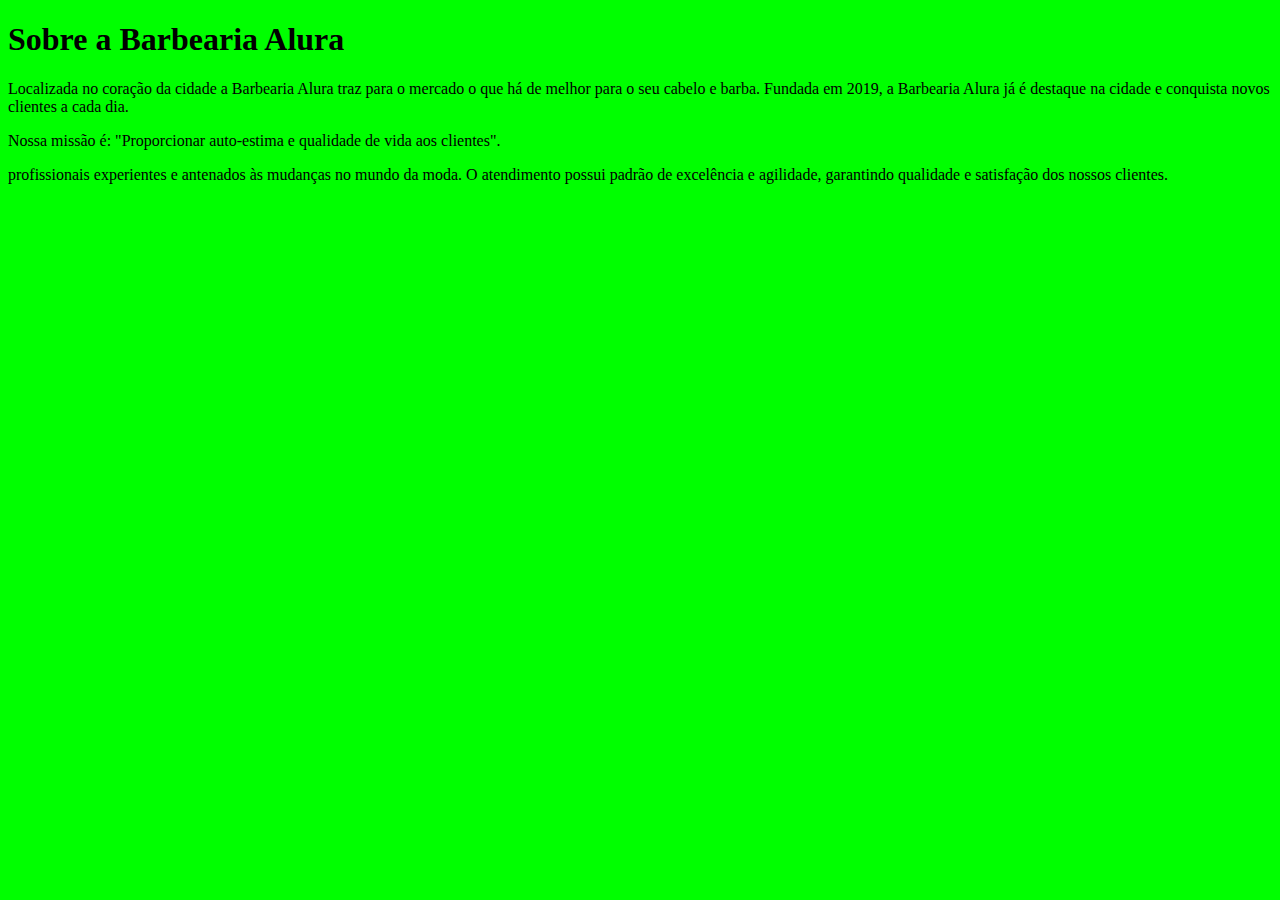
==== index.html @ 6e9e1528 "Add files via upload" ====
<!DOCTYPE html>
<html>
    <head>
        <meta charset="UTF-8">
        <title>Barbearia Alura</title>
        <style>
            body{background:#00ff00;}
        </style>
    </head>
    <body style="background-color1: red;">
        <h1>Sobre a Barbearia Alura</h1>

            <p>Localizada no coração da cidade a Barbearia Alura traz para o mercado o que há de melhor para o seu cabelo e barba. Fundada em 2019, a Barbearia Alura já é destaque na cidade e conquista novos clientes a cada dia.</p>
          
            <p>Nossa missão é: "Proporcionar auto-estima e qualidade de vida aos clientes".</p>
            
            <p>profissionais experientes e antenados às mudanças no mundo da moda. O atendimento possui padrão de excelência e agilidade, garantindo qualidade e satisfação dos nossos clientes.</p>
</html>
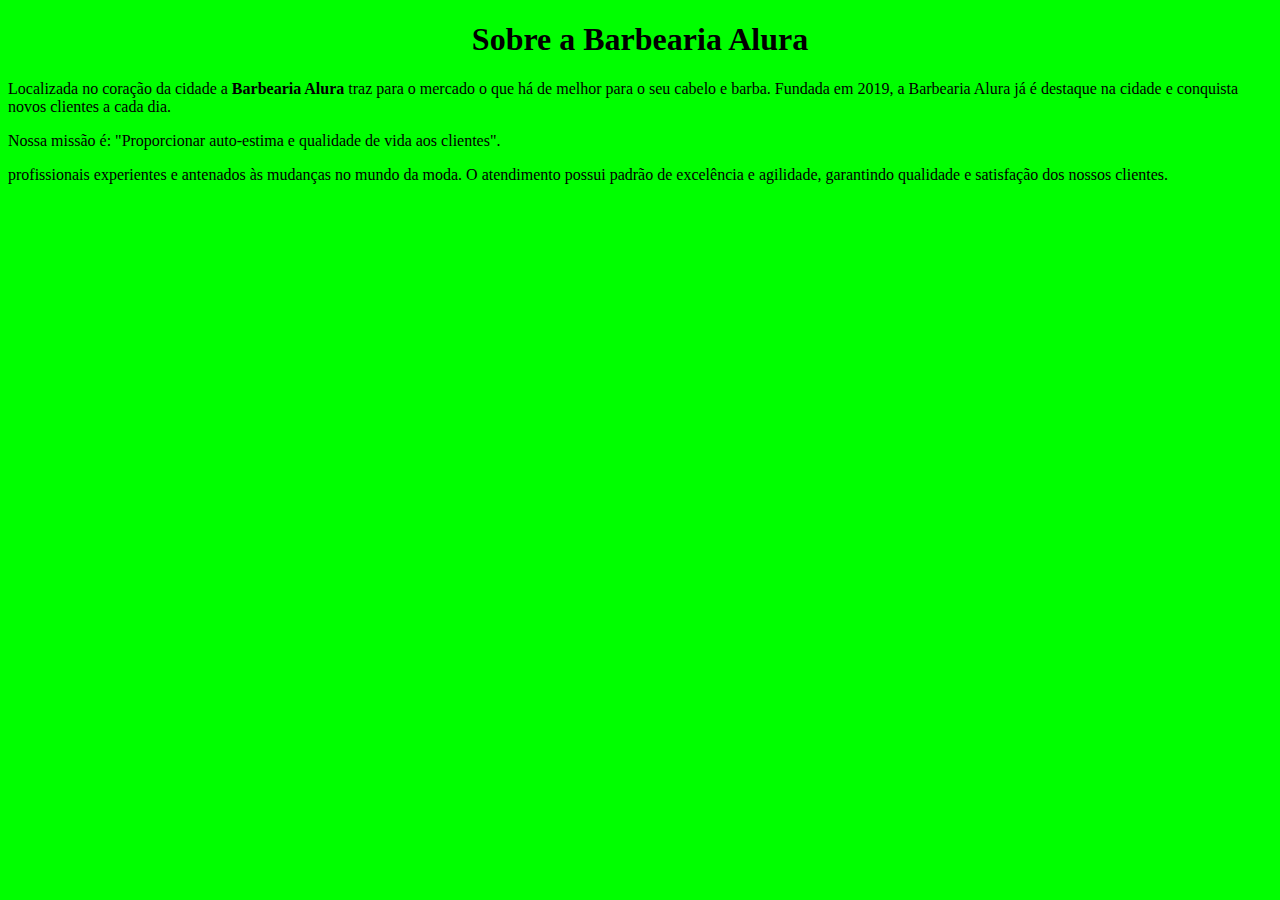
==== commit d2dd1443: "Add files via upload" ====
--- a/index.html
+++ b/index.html
@@ -3,14 +3,15 @@
     <head>
         <meta charset="UTF-8">
         <title>Barbearia Alura</title>
+        <link rel="stylesheet" href="style.css">
         <style>
             body{background:#00ff00;}
         </style>
     </head>
     <body style="background-color1: red;">
-        <h1>Sobre a Barbearia Alura</h1>
+        <h1 style="text-align: center;">Sobre a Barbearia Alura</h1>
 
-            <p>Localizada no coração da cidade a Barbearia Alura traz para o mercado o que há de melhor para o seu cabelo e barba. Fundada em 2019, a Barbearia Alura já é destaque na cidade e conquista novos clientes a cada dia.</p>
+            <p>Localizada no coração da cidade a<strong> Barbearia Alura</strong> traz para o mercado o que há de melhor para o seu cabelo e barba. Fundada em 2019, a Barbearia Alura já é destaque na cidade e conquista novos clientes a cada dia.</p>
           
             <p>Nossa missão é: "Proporcionar auto-estima e qualidade de vida aos clientes".</p>
             
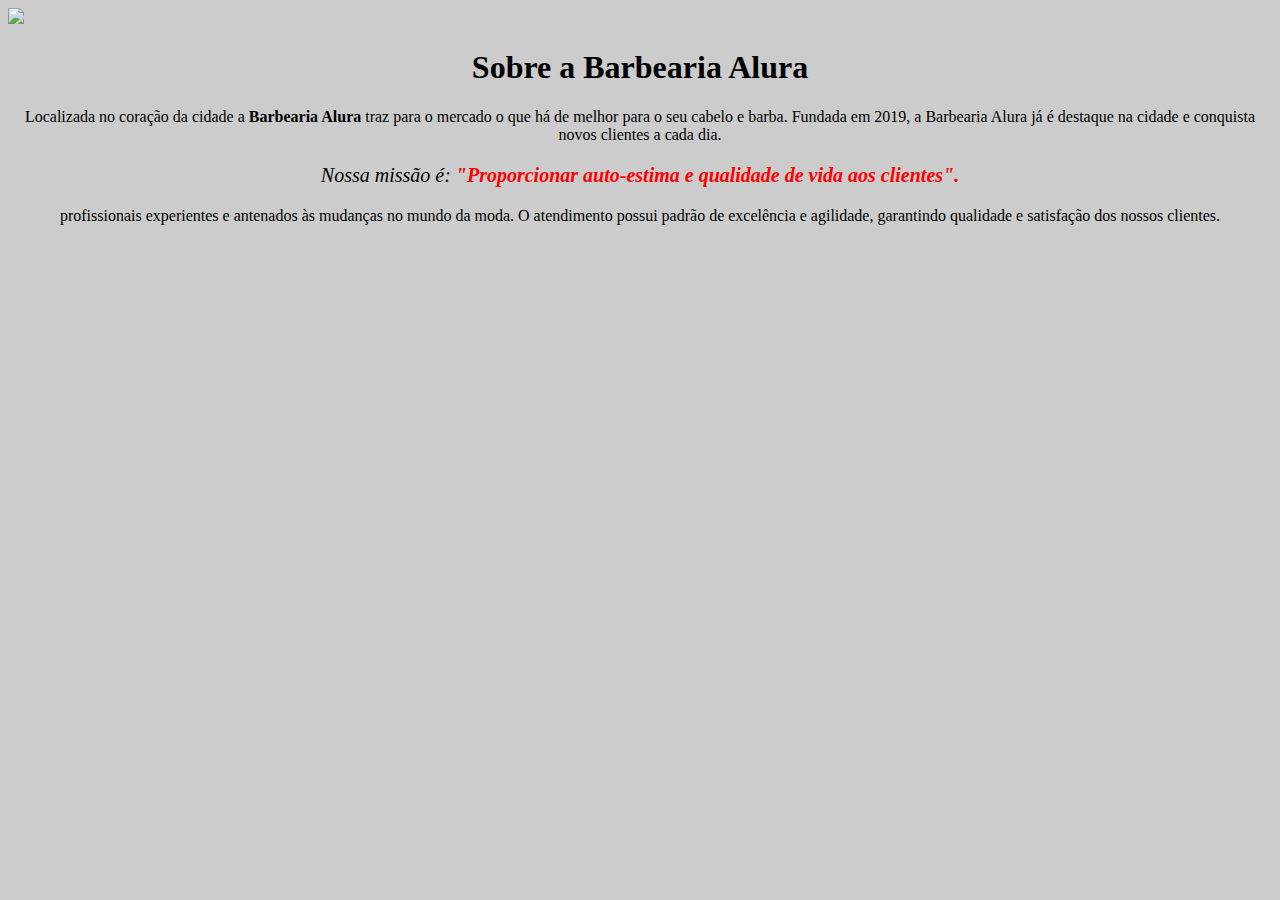
==== commit b7e7d492: "Add files via upload" ====
--- a/index.html
+++ b/index.html
@@ -1,19 +1,22 @@
 <!DOCTYPE html>
-<html>
+<html lang="pt-br">
     <head>
         <meta charset="UTF-8">
         <title>Barbearia Alura</title>
         <link rel="stylesheet" href="style.css">
-        <style>
-            body{background:#00ff00;}
-        </style>
     </head>
-    <body style="background-color1: red;">
-        <h1 style="text-align: center;">Sobre a Barbearia Alura</h1>
+
+    <body>
+
+        <img id="banner" src="https://cdn1.gnarususercontent.com.br/1/1310273/a11eaa9e-6e92-4d8b-93cf-d34ad9dcfe20.png">
+
+        <h1>Sobre a Barbearia Alura</h1>
 
             <p>Localizada no coração da cidade a<strong> Barbearia Alura</strong> traz para o mercado o que há de melhor para o seu cabelo e barba. Fundada em 2019, a Barbearia Alura já é destaque na cidade e conquista novos clientes a cada dia.</p>
           
-            <p>Nossa missão é: "Proporcionar auto-estima e qualidade de vida aos clientes".</p>
+            <p class="missao"> <em> Nossa missão é: <strong>"Proporcionar auto-estima e qualidade de vida aos clientes".</em></strong></p>
             
             <p>profissionais experientes e antenados às mudanças no mundo da moda. O atendimento possui padrão de excelência e agilidade, garantindo qualidade e satisfação dos nossos clientes.</p>
-</html>+    
+        </body>
+        </html>--- a/style.css
+++ b/style.css
@@ -0,0 +1,23 @@
+body {
+    background: #cccccc;
+}
+
+#banner{
+    width: 100%;
+}
+
+h1 {
+    text-align: center;
+}
+
+p{
+    text-align: center;
+}
+
+.missao {
+    font-size: 20px;
+}
+
+em strong {
+    color: #FF0000;
+}